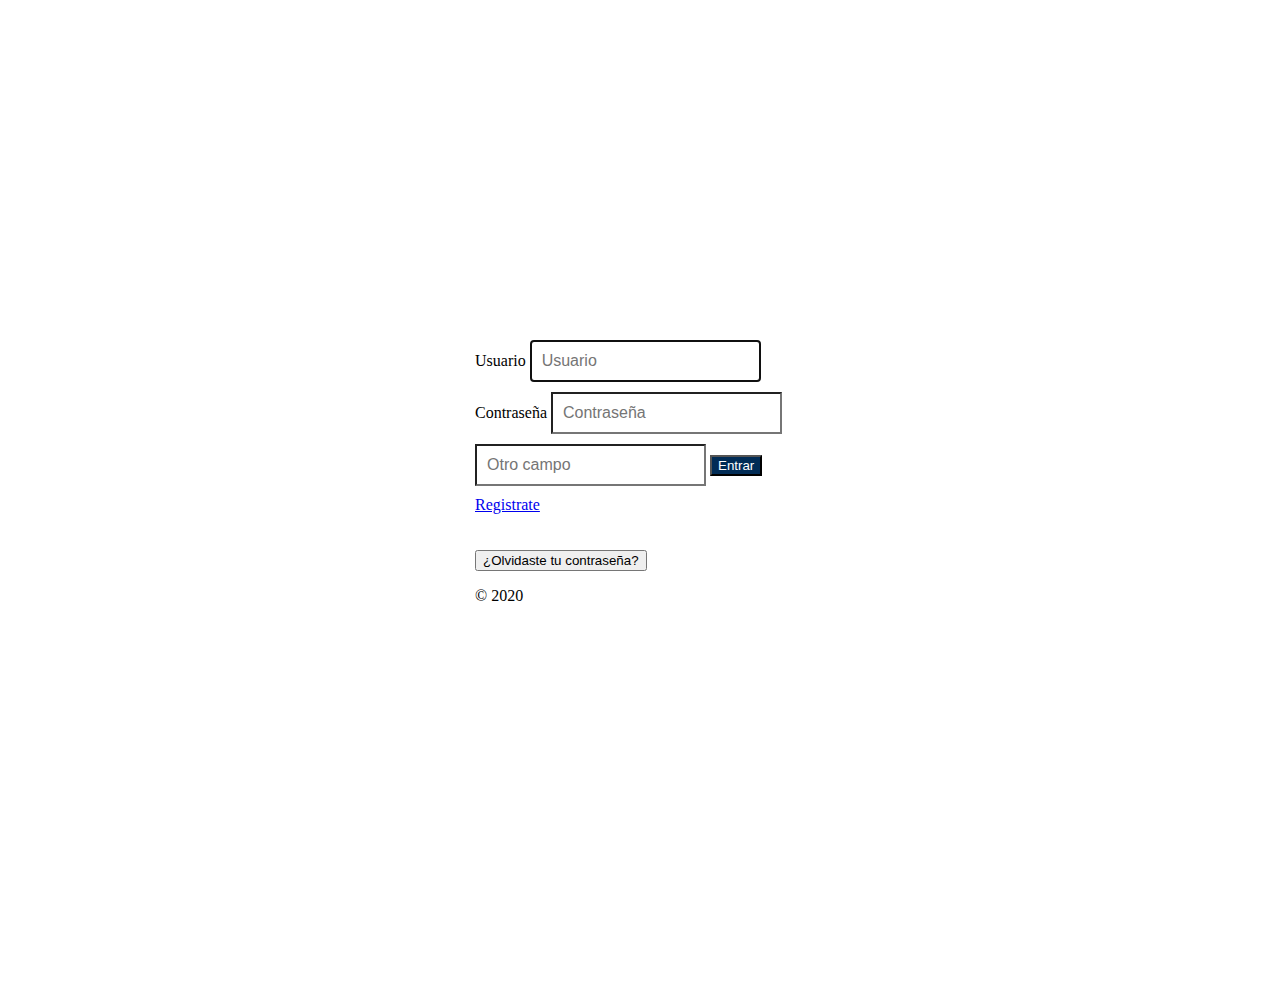
==== index.html @ 3cbf1f96 "Primer commit Martes 03" ====
<!doctype html>
<html lang="en">

<head>
    <!-- Required meta tags -->
    <meta charset="utf-8">
    <meta name="viewport" content="width=device-width, initial-scale=1, shrink-to-fit=no">

    <!-- Bootstrap CSS -->
    <link rel="stylesheet" href="https://stackpath.bootstrapcdn.com/bootstrap/4.5.0/css/bootstrap.min.css" integrity="sha384-9aIt2nRpC12Uk9gS9baDl411NQApFmC26EwAOH8WgZl5MYYxFfc+NcPb1dKGj7Sk" crossorigin="anonymous">
    <link rel="stylesheet" href="assets/css/signin.css">
    <link rel="stylesheet" href="assets/css/mystyles.css">
    <title>Inicio Facebook</title>
</head>

<body class="text-center bg">

    <script>
        function statusChangeCallback(response) { // Called with the results from FB.getLoginStatus().
            console.log('statusChangeCallback');
            console.log(response); // The current login status of the person.
            if (response.status === 'connected') { // Logged into your webpage and Facebook.
                testAPI();
            } else { // Not logged into your webpage or we are unable to tell.
                document.getElementById('status').innerHTML = 'Por favor inicie sesión ' +
                    'en esta página.';
            }
        }

        function checkLoginState() { // Called when a person is finished with the Login Button.
            FB.getLoginStatus(function(response) { // See the onlogin handler
                statusChangeCallback(response);
            });
        }


        window.fbAsyncInit = function() {
            FB.init({
                appId: '3365028183612107',
                cookie: true, // Enable cookies to allow the server to access the session.
                xfbml: true, // Parse social plugins on this webpage.
                version: 'v8.0', // Use this Graph API version for this call.
                profileFields: ['email'],
                scope: ['email'],
            });

            FB.getLoginStatus(function(response) { // Called after the JS SDK has been initialized.
                statusChangeCallback(response); // Returns the login status.
            });
        };

        function testAPI() { // Testing Graph API after login.  See statusChangeCallback() for when this call is made.
            console.log('Bienvenido!  Recuperando su informaión.... ');
            FB.api('/me', 'get', {
                fields: 'name,email,picture.type(large)'
            }, function(response) {
                console.log('Inicio exitoso para: ' + response.name);
                document.getElementById('status').innerHTML =
                    'Gracias por loguearte como, ' + response.name + '! <br> E - mail: ' + response.email + '<br> <img src = "' + response.picture.data.url + '" width="100px"> ';
            });
        }
    </script>

    <form id="formulario" class="form-signin" method="POST">
        <label for="inputUser" class="sr-only">Usuario</label>
        <input type="text" id="inputUser" name="inputUser" class="form-control" placeholder="Usuario" required autofocus>
        <label for="inputPassword" class="sr-only">Contraseña</label>
        <input type="password" id="inputPassword" name="inputPassword" class="form-control" placeholder="Contraseña" required>
        <input type="text" id="" name="" class="form-control" placeholder="Otro campo" required>
        <button id="btnLogin" class="btn btn-lg btn-block color_btn">Entrar</button>
        <a href="registro.html">Registrate<a>
        <!-- The JS SDK Login Button-->
        <br>

        <div class="fb-login-button" data-size="large" data-button-type="continue_with" 
        data-layout="default" data-auto-logout-link="false" data-use-continue-as="true" data-width=""></div>
        <br>
        <div id="status"></div>
        <br>
        <button type="button" class="btn btn-link text-nowrap">¿Olvidaste tu contraseña?</button>
        <p class="mt-3 mb-3 text-muted">&copy; 2020</p>
        
    </form>
    <br>
    <br>

    <!-- Optional JavaScript -->
    <!-- jQuery first, then Popper.js, then Bootstrap JS -->
    <script src="https://code.jquery.com/jquery-3.5.1.slim.min.js" integrity="sha384-DfXdz2htPH0lsSSs5nCTpuj/zy4C+OGpamoFVy38MVBnE+IbbVYUew+OrCXaRkfj" crossorigin="anonymous"></script>
    <script src="https://cdn.jsdelivr.net/npm/popper.js@1.16.0/dist/umd/popper.min.js" integrity="sha384-Q6E9RHvbIyZFJoft+2mJbHaEWldlvI9IOYy5n3zV9zzTtmI3UksdQRVvoxMfooAo" crossorigin="anonymous"></script>
    <script src="https://stackpath.bootstrapcdn.com/bootstrap/4.5.0/js/bootstrap.min.js" integrity="sha384-OgVRvuATP1z7JjHLkuOU7Xw704+h835Lr+6QL9UvYjZE3Ipu6Tp75j7Bh/kR0JKI" crossorigin="anonymous"></script>

    <!-- Load the JS SDK asynchronously -->
    <script async defer crossorigin="anonymous" src="https://connect.facebook.net/en_US/sdk.js"></script>
    <script src="assets/js/login.js"></script>
<script src="assets/jd/register.js"></script>
</body>

</html>
---- assets/css/signin.css ----
html,
body {
  height: 100%;
}

body {
  display: -ms-flexbox;
  display: flex;
  -ms-flex-align: center;
  align-items: center;
  padding-top: 40px;
  padding-bottom: 40px;
  /*background-color: #f5f5f5;*/
}

.form-signin {
  width: 100%;
  max-width: 330px;
  padding: 15px;
  margin: auto;
}
.form-signin .checkbox {
  font-weight: 400;
}
.form-signin .form-control {
  position: relative;
  box-sizing: border-box;
  height: auto;
  padding: 10px;
  font-size: 16px;
}
.form-signin .form-control:focus {
  z-index: 2;
}
.form-signin input[type="text"] {
  margin-bottom: 10px;
  border-bottom-right-radius: 0;
  border-bottom-left-radius: 0;
}
.form-signin input[type="password"] {
  margin-bottom: 10px;
  border-top-left-radius: 0;
  border-top-right-radius: 0;
}

.color_btn {
  color: #FFFFFF;
  background-color: #012C56;
}
---- assets/css/mystyles.css ----
.bg { 
    /* The image used */
    /*background-image: url("");*/
  
    /* Full height */
    height: 100%; 

    background-color: #FFFFFF;
  
    /* Center and scale the image nicely */
    background-position: center;
    background-repeat: no-repeat;
    background-size: auto;
}
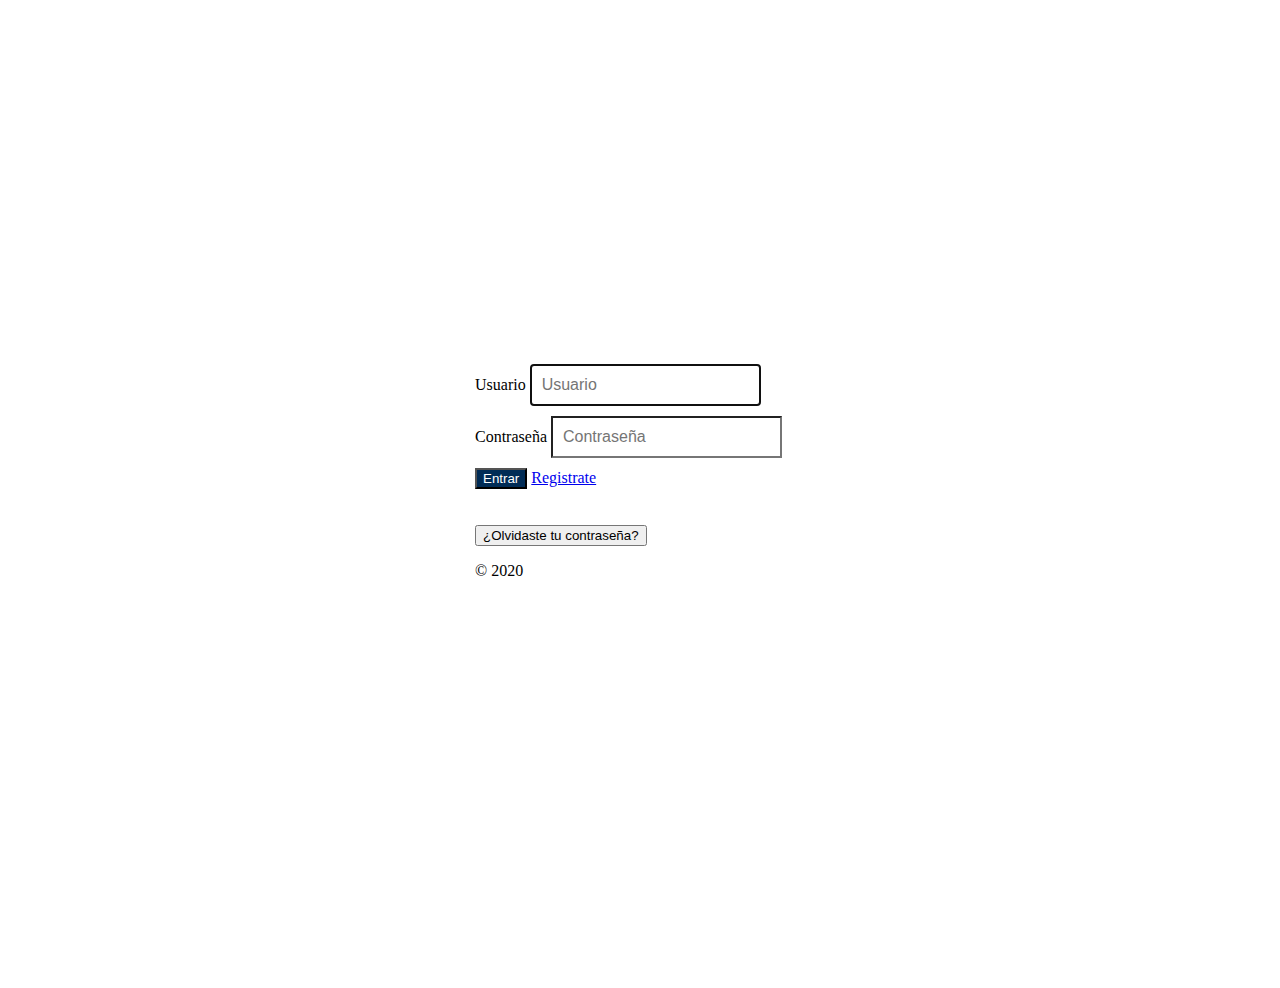
==== commit f3f91a3e: "Bor" ====
--- a/index.html
+++ b/index.html
@@ -66,7 +66,7 @@
         <input type="text" id="inputUser" name="inputUser" class="form-control" placeholder="Usuario" required autofocus>
         <label for="inputPassword" class="sr-only">Contraseña</label>
         <input type="password" id="inputPassword" name="inputPassword" class="form-control" placeholder="Contraseña" required>
-        <input type="text" id="" name="" class="form-control" placeholder="Otro campo" required>
+
         <button id="btnLogin" class="btn btn-lg btn-block color_btn">Entrar</button>
         <a href="registro.html">Registrate<a>
         <!-- The JS SDK Login Button-->
